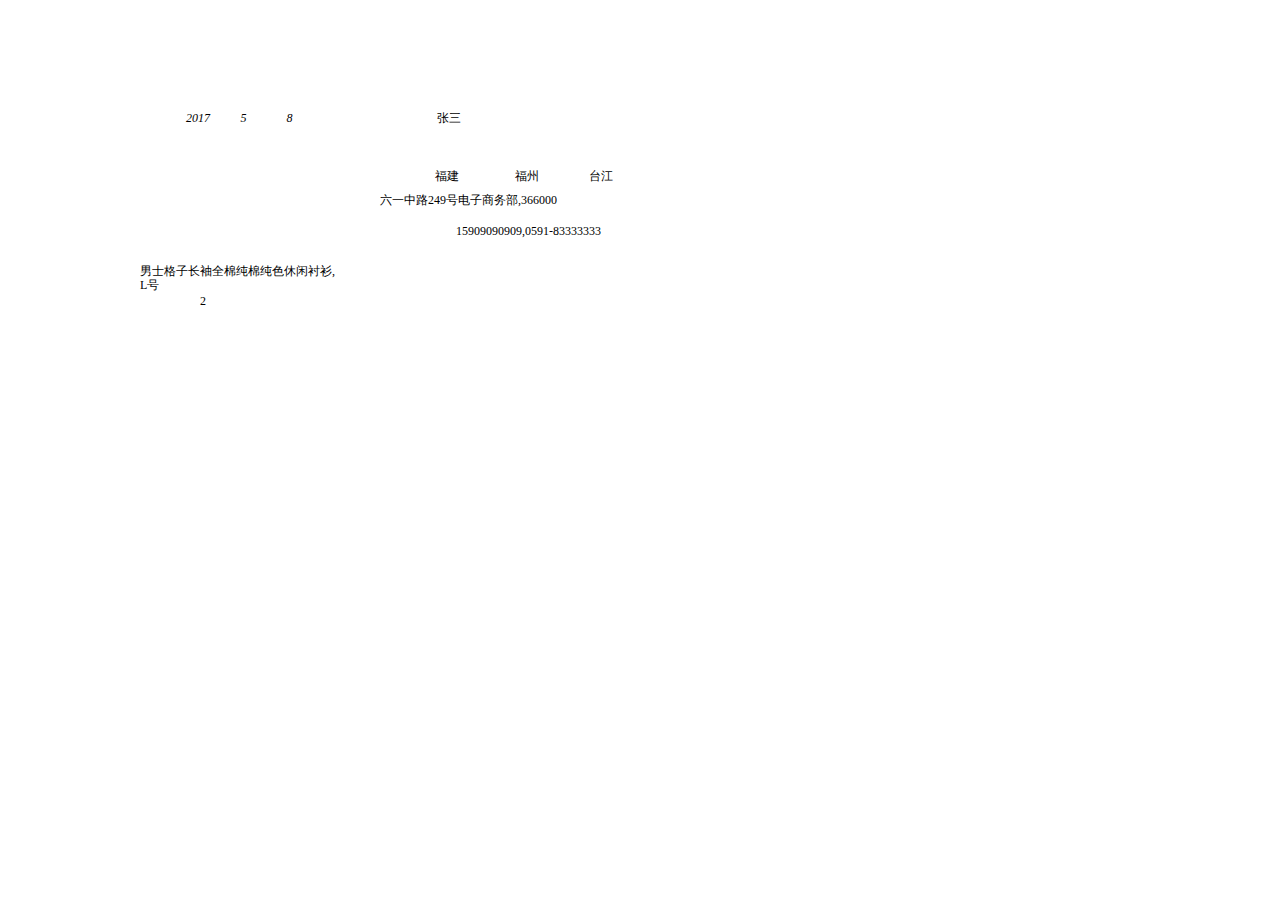
==== index.html @ 4637012b "快递单连打" ====
<!DOCTYPE html>
<html>
	<head>
		<meta charset="utf-8" />
		<title>顺丰快递单</title>
		<link rel="stylesheet" type="text/css" href="css/style.css"/>
	</head>
	<body>
		<div class="print-container  sf-container st-container">
			<div class="name">张三</div>
			<div class="addr">
				<span class="province">福建</span>
				<span class="city">福州</span>
				<span class="area">台江</span> 
			</div>
			<div class="detail">六一中路249号电子商务部,366000</div>
			<div class="phone">15909090909,0591-83333333</div>
			<div class="goods-info">男士格子长袖全棉纯棉纯色休闲衬衫,	L号</div>
			<div class="num">2</div>
			<div class="time">
				<span class="year" style="">2017</span>
				<span class="month">5</span>
				<span class="day">8</span>
			</div>
		</div>
	</body>
</html>
---- css/style.css ----
/*! normalize.css v7.0.0 | MIT License | github.com/necolas/normalize.css */

/* Document
   ========================================================================== */

/**
 * 1. Correct the line height in all browsers.
 * 2. Prevent adjustments of font size after orientation changes in
 *    IE on Windows Phone and in iOS.
 */

html {
  line-height: 1.15; /* 1 */
  -ms-text-size-adjust: 100%; /* 2 */
  -webkit-text-size-adjust: 100%; /* 2 */
}

/* Sections
   ========================================================================== */

/**
 * Remove the margin in all browsers (opinionated).
 */

body {
  margin: 0;
}

/**
 * Add the correct display in IE 9-.
 */

article,
aside,
footer,
header,
nav,
section {
  display: block;
}

/**
 * Correct the font size and margin on `h1` elements within `section` and
 * `article` contexts in Chrome, Firefox, and Safari.
 */

h1 {
  font-size: 2em;
  margin: 0.67em 0;
}

/* Grouping content
   ========================================================================== */

/**
 * Add the correct display in IE 9-.
 * 1. Add the correct display in IE.
 */

figcaption,
figure,
main { /* 1 */
  display: block;
}

/**
 * Add the correct margin in IE 8.
 */

figure {
  margin: 1em 40px;
}

/**
 * 1. Add the correct box sizing in Firefox.
 * 2. Show the overflow in Edge and IE.
 */

hr {
  box-sizing: content-box; /* 1 */
  height: 0; /* 1 */
  overflow: visible; /* 2 */
}

/**
 * 1. Correct the inheritance and scaling of font size in all browsers.
 * 2. Correct the odd `em` font sizing in all browsers.
 */

pre {
  font-family: monospace, monospace; /* 1 */
  font-size: 1em; /* 2 */
}

/* Text-level semantics
   ========================================================================== */

/**
 * 1. Remove the gray background on active links in IE 10.
 * 2. Remove gaps in links underline in iOS 8+ and Safari 8+.
 */

a {
  background-color: transparent; /* 1 */
  -webkit-text-decoration-skip: objects; /* 2 */
}

/**
 * 1. Remove the bottom border in Chrome 57- and Firefox 39-.
 * 2. Add the correct text decoration in Chrome, Edge, IE, Opera, and Safari.
 */

abbr[title] {
  border-bottom: none; /* 1 */
  text-decoration: underline; /* 2 */
  text-decoration: underline dotted; /* 2 */
}

/**
 * Prevent the duplicate application of `bolder` by the next rule in Safari 6.
 */

b,
strong {
  font-weight: inherit;
}

/**
 * Add the correct font weight in Chrome, Edge, and Safari.
 */

b,
strong {
  font-weight: bolder;
}

/**
 * 1. Correct the inheritance and scaling of font size in all browsers.
 * 2. Correct the odd `em` font sizing in all browsers.
 */

code,
kbd,
samp {
  font-family: monospace, monospace; /* 1 */
  font-size: 1em; /* 2 */
}

/**
 * Add the correct font style in Android 4.3-.
 */

dfn {
  font-style: italic;
}

/**
 * Add the correct background and color in IE 9-.
 */

mark {
  background-color: #ff0;
  color: #000;
}

/**
 * Add the correct font size in all browsers.
 */

small {
  font-size: 80%;
}

/**
 * Prevent `sub` and `sup` elements from affecting the line height in
 * all browsers.
 */

sub,
sup {
  font-size: 75%;
  line-height: 0;
  position: relative;
  vertical-align: baseline;
}

sub {
  bottom: -0.25em;
}

sup {
  top: -0.5em;
}

/* Embedded content
   ========================================================================== */

/**
 * Add the correct display in IE 9-.
 */

audio,
video {
  display: inline-block;
}

/**
 * Add the correct display in iOS 4-7.
 */

audio:not([controls]) {
  display: none;
  height: 0;
}

/**
 * Remove the border on images inside links in IE 10-.
 */

img {
  border-style: none;
}

/**
 * Hide the overflow in IE.
 */

svg:not(:root) {
  overflow: hidden;
}

/* Forms
   ========================================================================== */

/**
 * 1. Change the font styles in all browsers (opinionated).
 * 2. Remove the margin in Firefox and Safari.
 */

button,
input,
optgroup,
select,
textarea {
  font-family: sans-serif; /* 1 */
  font-size: 100%; /* 1 */
  line-height: 1.15; /* 1 */
  margin: 0; /* 2 */
}

/**
 * Show the overflow in IE.
 * 1. Show the overflow in Edge.
 */

button,
input { /* 1 */
  overflow: visible;
}

/**
 * Remove the inheritance of text transform in Edge, Firefox, and IE.
 * 1. Remove the inheritance of text transform in Firefox.
 */

button,
select { /* 1 */
  text-transform: none;
}

/**
 * 1. Prevent a WebKit bug where (2) destroys native `audio` and `video`
 *    controls in Android 4.
 * 2. Correct the inability to style clickable types in iOS and Safari.
 */

button,
html [type="button"], /* 1 */
[type="reset"],
[type="submit"] {
  -webkit-appearance: button; /* 2 */
}

/**
 * Remove the inner border and padding in Firefox.
 */

button::-moz-focus-inner,
[type="button"]::-moz-focus-inner,
[type="reset"]::-moz-focus-inner,
[type="submit"]::-moz-focus-inner {
  border-style: none;
  padding: 0;
}

/**
 * Restore the focus styles unset by the previous rule.
 */

button:-moz-focusring,
[type="button"]:-moz-focusring,
[type="reset"]:-moz-focusring,
[type="submit"]:-moz-focusring {
  outline: 1px dotted ButtonText;
}

/**
 * Correct the padding in Firefox.
 */

fieldset {
  padding: 0.35em 0.75em 0.625em;
}

/**
 * 1. Correct the text wrapping in Edge and IE.
 * 2. Correct the color inheritance from `fieldset` elements in IE.
 * 3. Remove the padding so developers are not caught out when they zero out
 *    `fieldset` elements in all browsers.
 */

legend {
  box-sizing: border-box; /* 1 */
  color: inherit; /* 2 */
  display: table; /* 1 */
  max-width: 100%; /* 1 */
  padding: 0; /* 3 */
  white-space: normal; /* 1 */
}

/**
 * 1. Add the correct display in IE 9-.
 * 2. Add the correct vertical alignment in Chrome, Firefox, and Opera.
 */

progress {
  display: inline-block; /* 1 */
  vertical-align: baseline; /* 2 */
}

/**
 * Remove the default vertical scrollbar in IE.
 */

textarea {
  overflow: auto;
}

/**
 * 1. Add the correct box sizing in IE 10-.
 * 2. Remove the padding in IE 10-.
 */

[type="checkbox"],
[type="radio"] {
  box-sizing: border-box; /* 1 */
  padding: 0; /* 2 */
}

/**
 * Correct the cursor style of increment and decrement buttons in Chrome.
 */

[type="number"]::-webkit-inner-spin-button,
[type="number"]::-webkit-outer-spin-button {
  height: auto;
}

/**
 * 1. Correct the odd appearance in Chrome and Safari.
 * 2. Correct the outline style in Safari.
 */

[type="search"] {
  -webkit-appearance: textfield; /* 1 */
  outline-offset: -2px; /* 2 */
}

/**
 * Remove the inner padding and cancel buttons in Chrome and Safari on macOS.
 */

[type="search"]::-webkit-search-cancel-button,
[type="search"]::-webkit-search-decoration {
  -webkit-appearance: none;
}

/**
 * 1. Correct the inability to style clickable types in iOS and Safari.
 * 2. Change font properties to `inherit` in Safari.
 */

::-webkit-file-upload-button {
  -webkit-appearance: button; /* 1 */
  font: inherit; /* 2 */
}

/* Interactive
   ========================================================================== */

/*
 * Add the correct display in IE 9-.
 * 1. Add the correct display in Edge, IE, and Firefox.
 */

details, /* 1 */
menu {
  display: block;
}

/*
 * Add the correct display in all browsers.
 */

summary {
  display: list-item;
}

/* Scripting
   ========================================================================== */

/**
 * Add the correct display in IE 9-.
 */

canvas {
  display: inline-block;
}

/**
 * Add the correct display in IE.
 */

template {
  display: none;
}

/* Hidden
   ========================================================================== */

/**
 * Add the correct display in IE 10-.
 */

[hidden] {
  display: none;
}

body {
	font-family: "微软雅黑";
	font-size: 12px;
}
.print-container {
	position: relative;
	width: 870px;
	height: 482px;
	/*background: #ccc;*/
	color: #000;
}
/*顺丰快递单*/
.sf-container .name {
	position: absolute;
	top: 210px;
	left: 293px;
}
.sf-container .addr {
	position: absolute;
	top: 235px;
	left: 40px;
}
.sf-container .addr span {
	display: inline-block;
	text-align: center;
}
.sf-container .addr .province {
	width: 110px;
}
.sf-container .addr .city {
	width: 68px;
}
.sf-container .addr .area {
	width: 57px;
}
.sf-container .detail {
	display: block;
	position: absolute;
	width: 342px;
	top: 265px;
	left: 0px;
	text-align: left;
}
.sf-container .phone {
	position: absolute;
	width: 285px;
	top: 298px;
	left: 76px;
	text-align: left;
}
.sf-container .goods-info {
	position: absolute;
	top: 352px;
	left: 0px;
	width: 95px;
	text-align: left;
}
.sf-container .num {
	position: absolute;
	top: 370px;
	left: 160px;
}
.sf-container .time {
	position: absolute;
	top: 480px;
	left: 25px;
	font-style: italic;
}
.sf-container .time span {
	display: inline-block;
	text-align: center;
	margin-right: 25px;
}
.sf-container .time .month {
	width: 38px;
}
.sf-container .time .day {
	width: 30px;
}
/*申通快递单*/
.st-container .name {
	position: absolute;
	top: 112px;
	left: 437px;
}
.st-container .addr {
	position: absolute;
	top: 170px;
	left: 418px;
}
.st-container .addr span {
	display: inline-block;
	text-align: center;
	margin-right: 20px;
}
.st-container .addr .province {
	width: 57px;
}
.st-container .addr .city {
	width: 57px;
	margin-right: 20px;
}
.st-container .addr .area {
	width: 46px;
}
.st-container .detail {
	display: block;
	position: absolute;
	width: 342px;
	top: 194px;
	left: 380px;
	text-align: left;
}
.st-container .phone {
	position: absolute;
	width: 247px;
	top: 225px;
	left: 456px;
	text-align: left;
}
.st-container .goods-info {
	position: absolute;
	top: 265px;
	left: 140px;
	width: 198px;
	text-align: left;
}
.st-container .num {
	position: absolute;
	top: 295px;
	left: 200px;
}
.st-container .time {
	position: absolute;
	top: 112px;
	left: 186px;
	font-style: italic;
}
.st-container .time span {
	display: inline-block;
	width: 23px;
	text-align: center;
	margin-right: 20px;
}
.st-container .time .month ,.st-container .time .day {
	width: 23px;
}
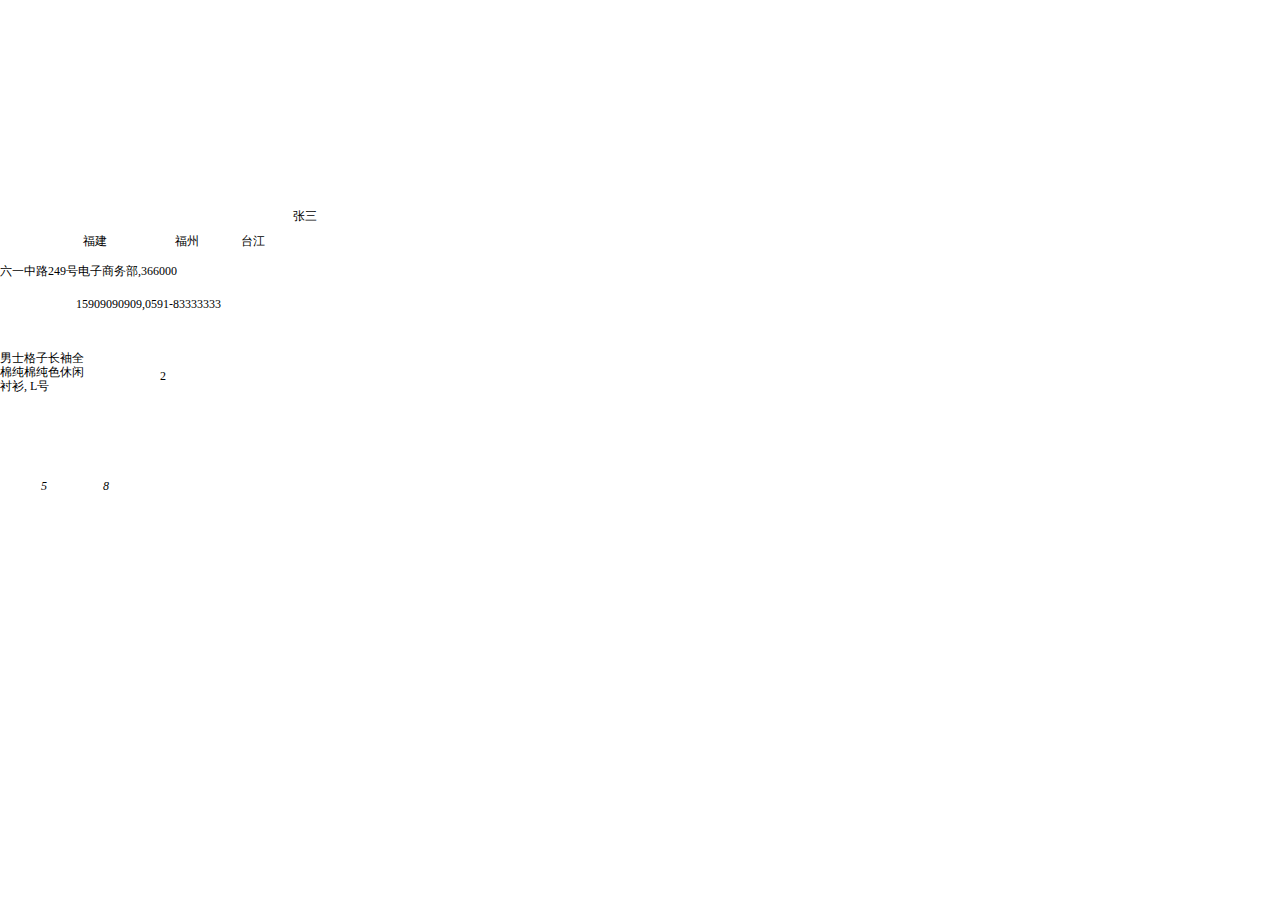
==== commit 46c088b7: "冲突" ====
--- a/index.html
+++ b/index.html
@@ -2,11 +2,15 @@
 <html>
 	<head>
 		<meta charset="utf-8" />
-		<title>顺丰快递单</title>
+		<title>快递单打印</title>
 		<link rel="stylesheet" type="text/css" href="css/style.css"/>
 	</head>
 	<body>
-		<div class="print-container  sf-container st-container">
+		<!--
+			sf-container是顺丰快递单样式，year设置display：none
+			st-container是申通快递单样式，year设置display：block
+		-->
+		<div class="print-container sf-container ">
 			<div class="name">张三</div>
 			<div class="addr">
 				<span class="province">福建</span>
@@ -18,7 +22,7 @@
 			<div class="goods-info">男士格子长袖全棉纯棉纯色休闲衬衫,	L号</div>
 			<div class="num">2</div>
 			<div class="time">
-				<span class="year" style="">2017</span>
+				<span class="year" style="display: none;">2017</span>
 				<span class="month">5</span>
 				<span class="day">8</span>
 			</div>
